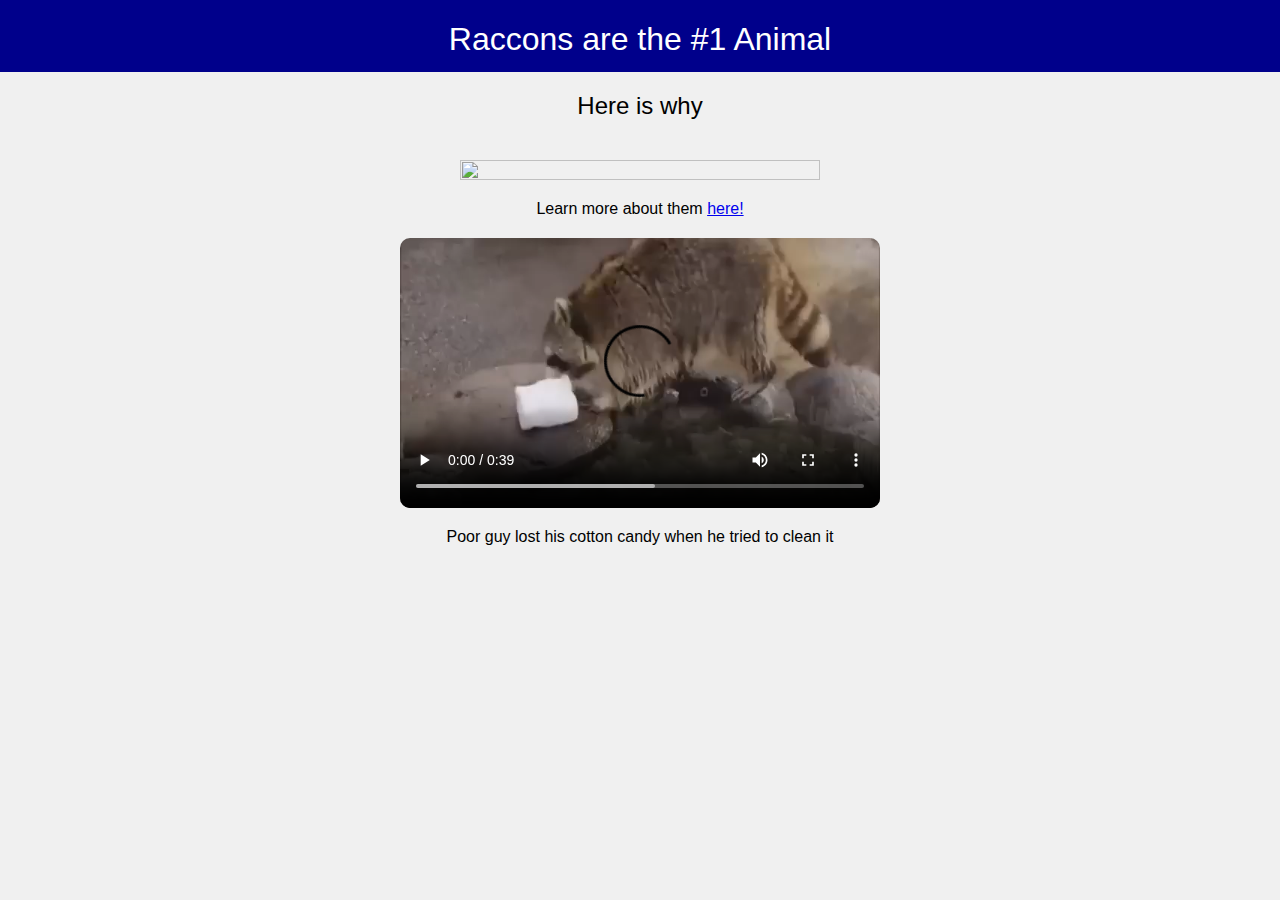
==== profile.html @ f3c289dd "Add profile page and css update page" ====
<html>

    <head>
        <meta charset="UTF-8">

        <title> EECS 348 - Lab 4 Profile</title>
        <link rel="stylesheet" href="main.css"/>
    </head>

    <body>

        <nav>
            <h1> Raccons are the #1 Animal </h1>
        </nav>

        <main>
            <div class="content">
                <h2> Here is why </h2>
                <img src="media/racc.jpg"/>
                <p> Learn more about them <a href="https://wikipedia.org/wiki/raccoon"> here! </a> </p>
                <video controls>
                    <source src="media/sadracc.mp4" type="video/mp4">
                    Failed to load video
                </video>
                <p style="padding-bottom: 50px"> Poor guy lost his cotton candy when he tried to clean it </p> 

            </div>
        </main>

    </body>
    
</html>
---- main.css ----
html {
    min-height: 100vh;
    margin: 0;
    padding:0; 
    font-family:Arial, Helvetica, sans-serif;
}

body {
    margin: 0;
    padding: 0;
    background: rgb(240, 240, 240)
}


nav {
    display: flex;
    justify-content: center;
    background: darkblue;
    position: sticky;
    top: 0;
    height: 8%;
    width: 100%;
}

h1 {
    width: 100%;
    text-align: center;
    color: white;
    align-content: center;
    font-weight: 30;
}

h2 {
    width: 100%;
    font-weight: 20;
    text-align: center;
}

main {
    justify-content: center;
    margin: auto;
    width: 50%;
    align-content: center;
    text-align: center;
}

.content {
    display: flex;
    flex-direction: column;
    text-align: center;
    align-content: center;
}

.buttonContainer {
    width: 100%;
    height: 20px;
    margin: auto;
    margin: 30px;
}

.mainLink {
    background: white;
    padding: 20px 0px;
    border: 2px solid black;
    border-radius: 10px;
    width: 100%;
    text-decoration: none;
    color: black;
    margin-bottom: 10px;
    font-size: 1.5em;
    font-weight: 30;

}

.mainLink:hover {
    background: lightblue;
}

#target {
    padding: 30px;
    margin-top: 20px;
    margin-left: auto;
    margin-right: auto;
    font-size: 2em;
    width: 70%;
    border: 2px solid black;
}

ul {
    text-decoration: none;
    display: flex; 
    list-style: none;
    list-style-type: none;
    padding: 0;
    margin: auto;
    margin-top: 10px;
    width: 80%;
}

li {
    display: flex;
    text-decoration: none;
    list-style: none;
    margin: auto;
}

p {
    padding: 0;
    margin: 0;
}

button {
    margin: auto;
    margin-top: 20px;
    padding: 10px 20px;
    background: white;
    border: 1px solid black;
    border-radius: 10px;
}

img, video {
    border-radius: 10px;
    width: 75%;
    margin: auto;
    margin-bottom: 20px;
    margin-top: 20px;
}
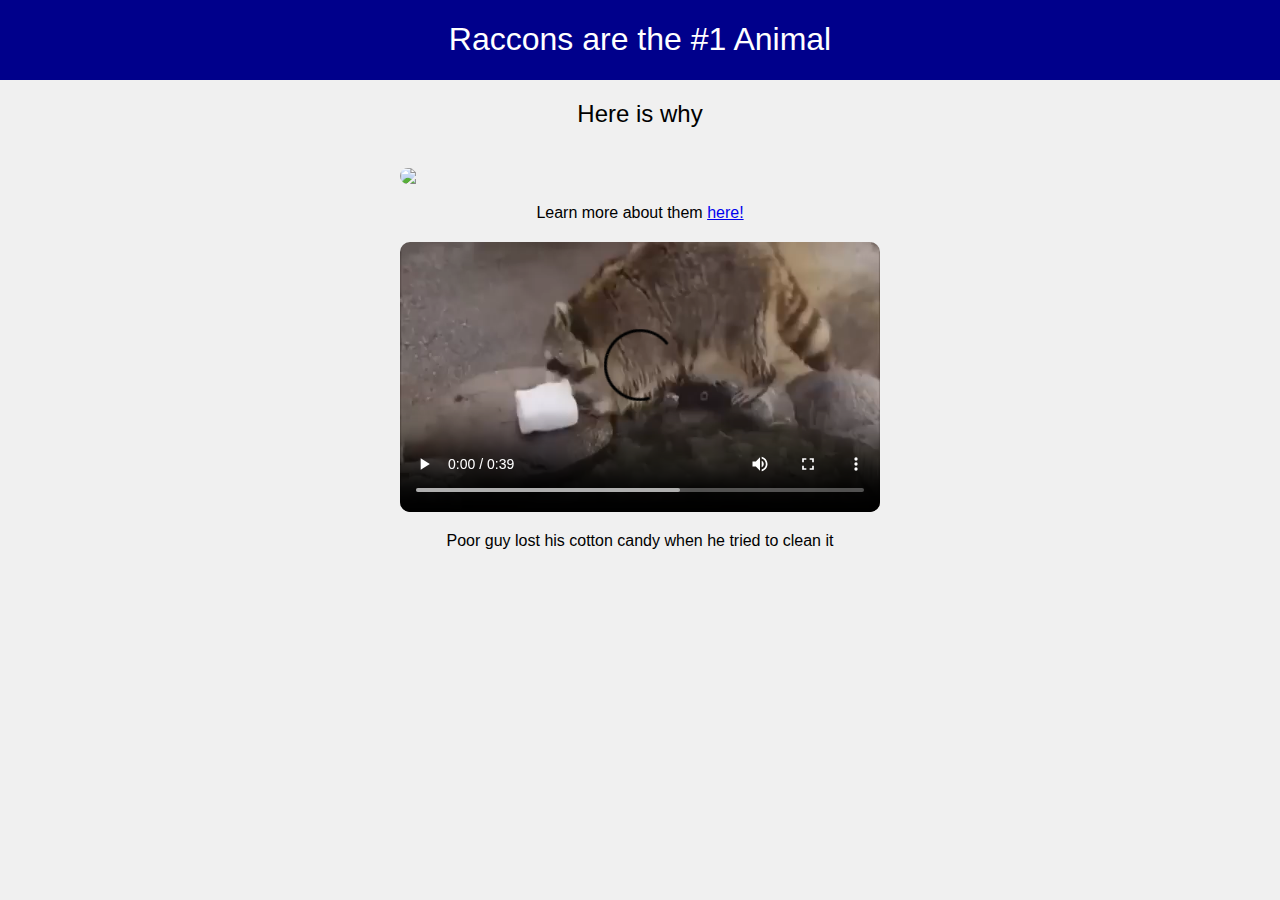
==== commit 609522c6: "Finish password verification page" ====
--- a/profile.html
+++ b/profile.html
@@ -1,3 +1,4 @@
+<!DOCTYPE HTML>
 
 <html>
 
--- a/main.css
+++ b/main.css
@@ -110,7 +110,7 @@
     margin: 0;
 }
 
-button {
+.content button {
     margin: auto;
     margin-top: 20px;
     padding: 10px 20px;
@@ -126,3 +126,54 @@
     margin-bottom: 20px;
     margin-top: 20px;
 }
+
+form {
+    margin: auto;
+    margin-top: 20px;
+}
+
+table {
+    border-collapse: collapse;
+    padding: 0;
+    margin: auto;
+}
+
+tr {
+    padding: 0;
+}
+
+td, th {
+    text-align: center;
+    min-width: 40px;
+    height: 40px;
+    border: 1px solid black;
+    border-collapse: collapse;
+    margin: 0;
+    padding: 0;
+}
+
+td:hover {
+    background: lightblue;
+}
+
+th {
+    background: gray;
+}
+
+.passField {
+    margin: auto;
+    margin-top: 10px;
+    margin-bottom: 10px;
+    width: 50%;
+    font-size: 1.25em;
+    padding: 10px 20px;
+    border-radius: 10px;
+}
+
+button:hover {
+    background: lightblue;
+}
+
+button:active {
+    background: rgb(100, 100, 255);
+}
